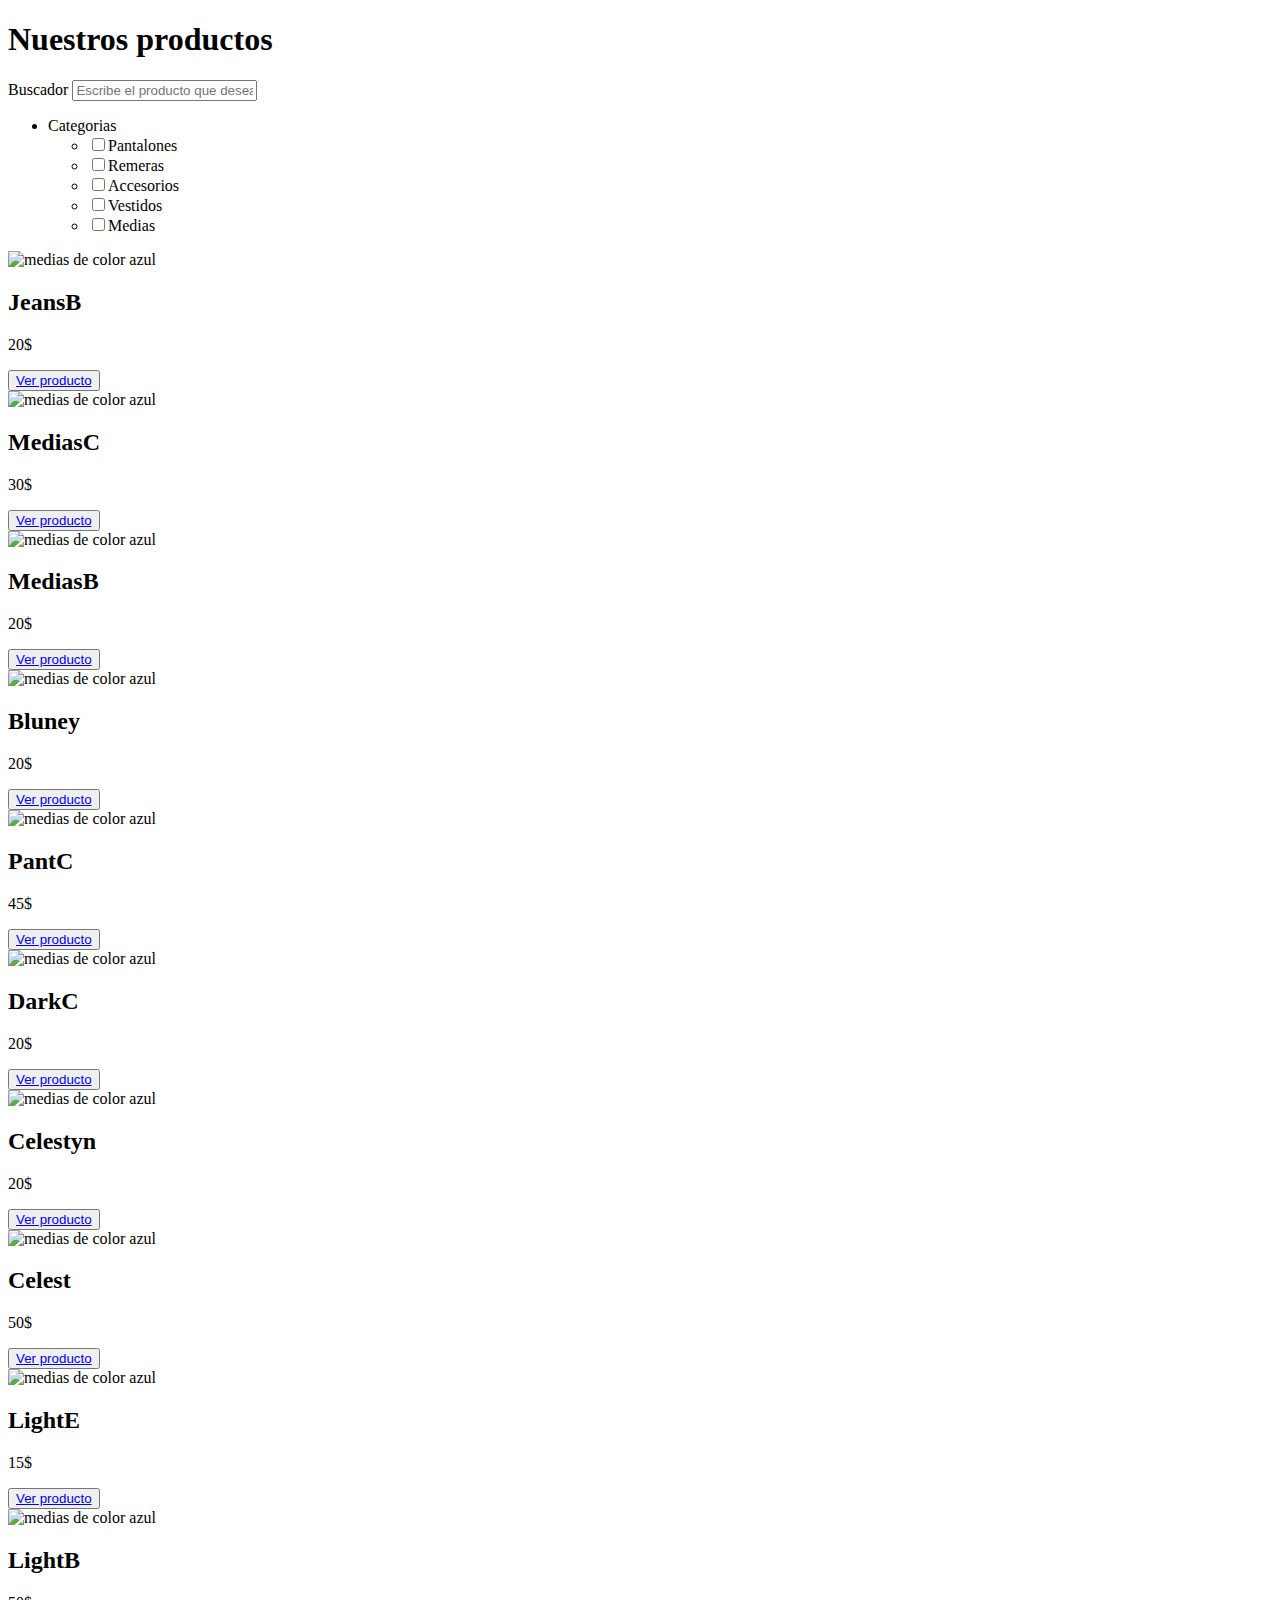
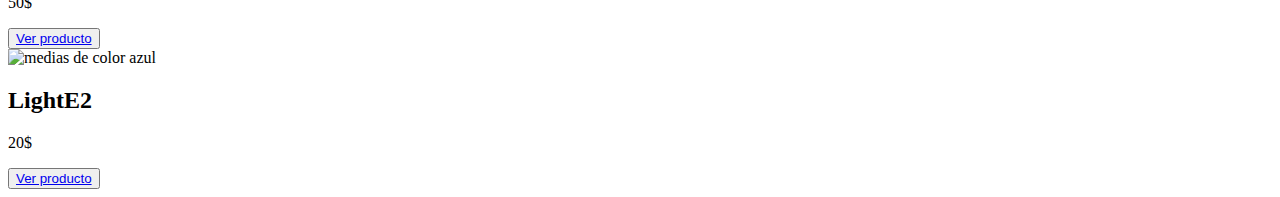
==== index.html @ 5b8044ce "agregado de checkboxes para que el usuario elija las categorias a buscar" ====
<!DOCTYPE html>
<html lang="en">

<head>
    <meta charset="UTF-8">
    <meta http-equiv="X-UA-Compatible" content="IE=edge">
    <meta name="viewport" content="width=device-width, initial-scale=1.0">
    <meta name="keywords"
        content="Elaisa, Inicio, tienda de ropa, ropa, prendas, remeras, Remera Simple, Remera con estampado pequeño, Remera con estampado grande, remera, talles, precios">
    <meta name="description"
        content="Nuestra variedad de productos va cambiando de temporada a temporada asi que apurate para aprovecharlo">
    <meta name="author" content="Bautista Tosi" />
    <link rel="icon" type="image/png" href="./../img/favicon-32x32.png" sizes="32x32" />
    <!-- BT -->
    <link href="https://cdn.jsdelivr.net/npm/bootstrap@5.2.1/dist/css/bootstrap.min.css" rel="stylesheet"
        integrity="sha384-iYQeCzEYFbKjA/T2uDLTpkwGzCiq6soy8tYaI1GyVh/UjpbCx/TYkiZhlZB6+fzT" crossorigin="anonymous">
    <!-- css -->
    <link rel="stylesheet" href="css/style.css">
    <!-- estilo de letra -->
    <link rel="preconnect" href="https://fonts.googleapis.com">
    <link rel="preconnect" href="https://fonts.gstatic.com" crossorigin>
    <link href="https://fonts.googleapis.com/css2?family=Roboto:wght@100&display=swap" rel="stylesheet">

    <title>Productos Elaisa</title>
</head>

<body>
    <div class="body">
        <header>
            <h1>Nuestros productos</h1>
            <label for="search" class="form-label">Buscador</label>
            <input type="text" class="form-control" id="search" placeholder="Escribe el producto que deseas">
            <ul class="categorias">
                <li class="categorias__mostrar"><span>Categorias</span>
                    <ul class="categorias__mostrar__hijo">
                        <li id="categoria1"><input type="checkbox" id="categoria1__Checkbox">Pantalones</li>
                        <li id="categoria2"><input type="checkbox" id="categoria2__Checkbox">Remeras</li>
                        <li id="categoria3"><input type="checkbox" id="categoria3__Checkbox">Accesorios</li>
                        <li id="categoria4"><input type="checkbox" id="categoria4__Checkbox">Vestidos</li>
                        <li id="categoria5"><input type="checkbox" id="categoria5__Checkbox">Medias</li>
                    </ul>
                </li>
            </ul>
        </header>

        <main id="mainpro">
        </main>
    </div>
    <script src="https://cdn.jsdelivr.net/npm/bootstrap@5.2.1/dist/js/bootstrap.bundle.min.js"
        integrity="sha384-u1OknCvxWvY5kfmNBILK2hRnQC3Pr17a+RTT6rIHI7NnikvbZlHgTPOOmMi466C8"
        crossorigin="anonymous"></script>
    <script src="./js/scriptIndex.js"></script>
</body>

</html>
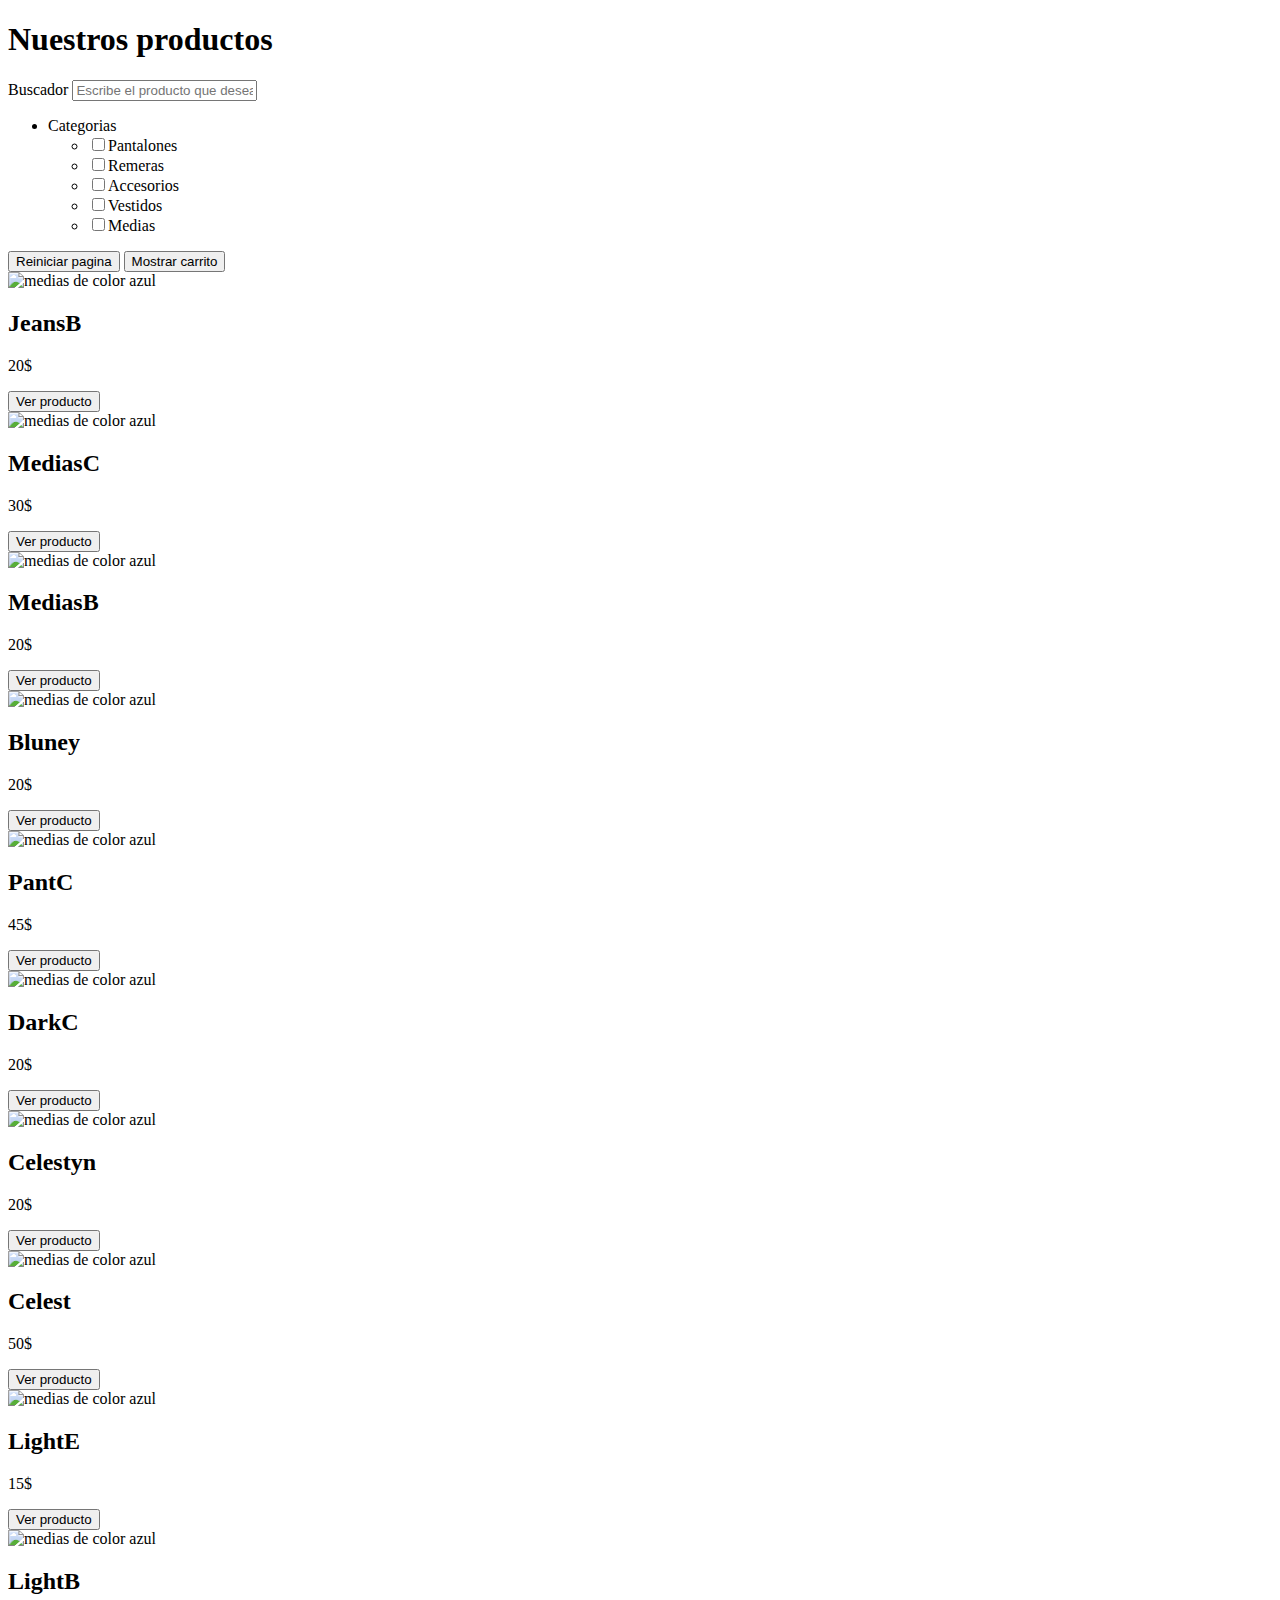
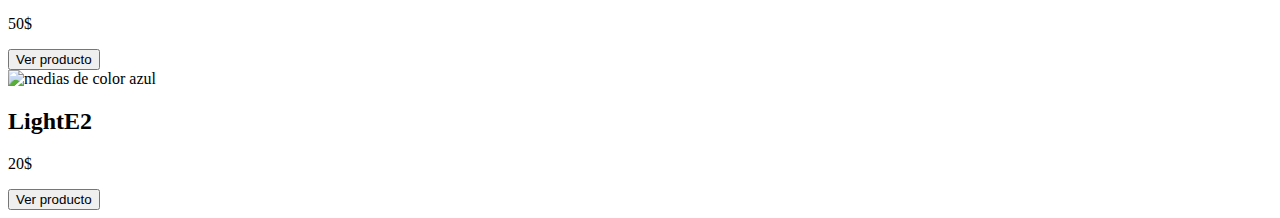
==== commit c96fb952: "renderizado de carrito y el boton de agregar al carrito funciona" ====
--- a/index.html
+++ b/index.html
@@ -41,6 +41,8 @@
                     </ul>
                 </li>
             </ul>
+            <button id="reinicio">Reiniciar pagina</button>
+            <a href="./pages/carrito.html"><button id="carritoMostar">Mostrar carrito</button></a>
         </header>
 
         <main id="mainpro">
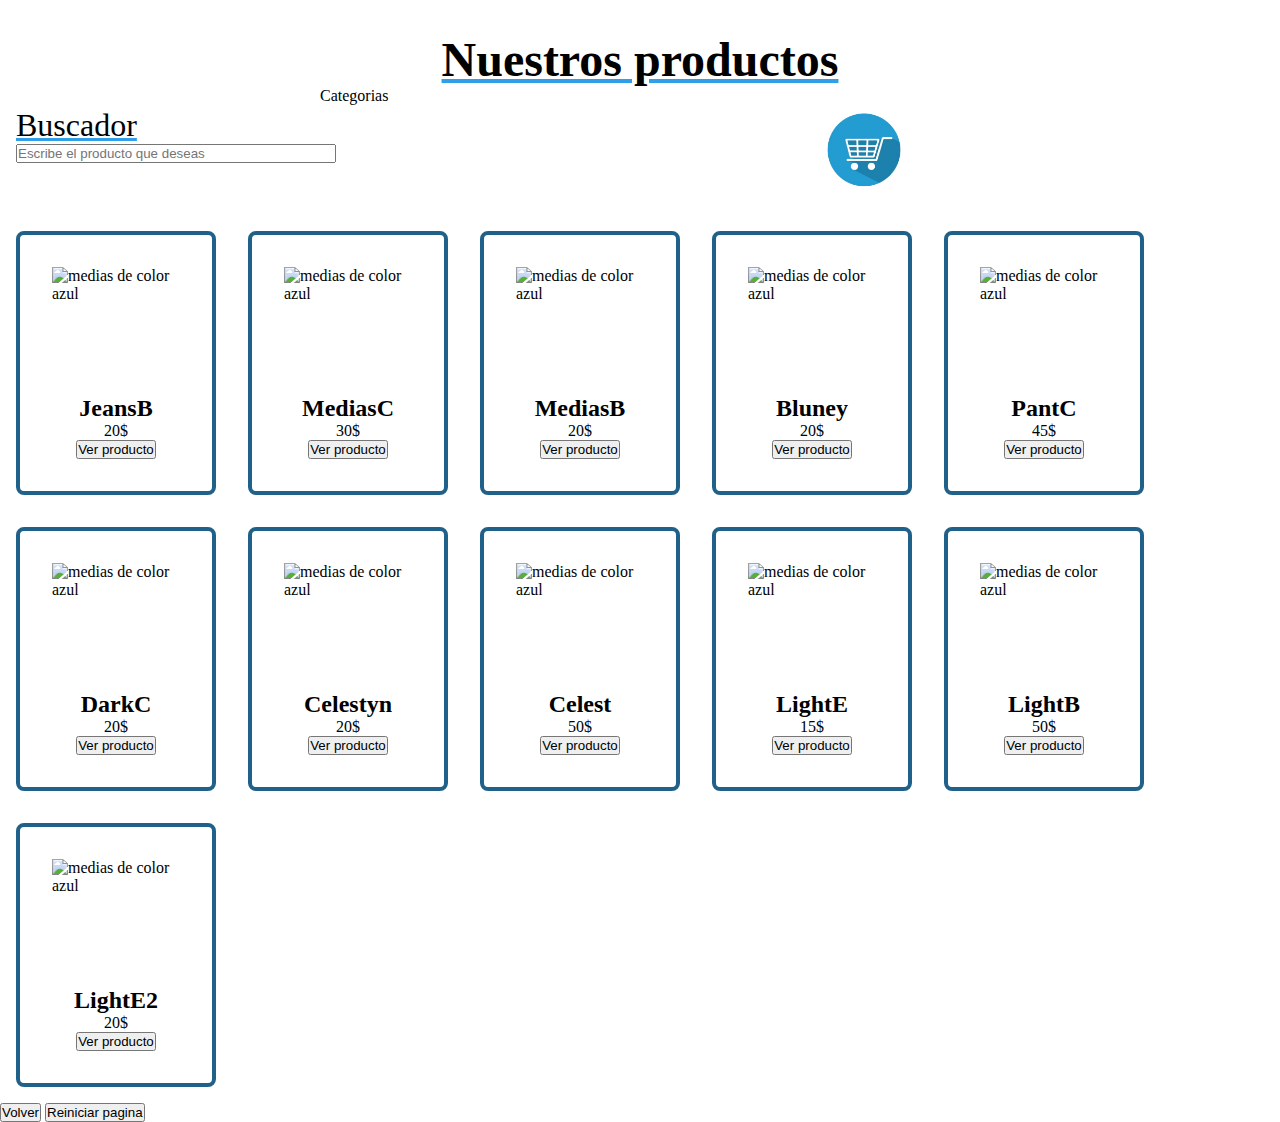
==== commit db89c4a6: "inicio de los estilos del index" ====
--- a/index.html
+++ b/index.html
@@ -16,11 +16,6 @@
         integrity="sha384-iYQeCzEYFbKjA/T2uDLTpkwGzCiq6soy8tYaI1GyVh/UjpbCx/TYkiZhlZB6+fzT" crossorigin="anonymous">
     <!-- css -->
     <link rel="stylesheet" href="css/style.css">
-    <!-- estilo de letra -->
-    <link rel="preconnect" href="https://fonts.googleapis.com">
-    <link rel="preconnect" href="https://fonts.gstatic.com" crossorigin>
-    <link href="https://fonts.googleapis.com/css2?family=Roboto:wght@100&display=swap" rel="stylesheet">
-
     <title>Productos Elaisa</title>
 </head>
 
@@ -28,25 +23,31 @@
     <div class="body">
         <header>
             <h1>Nuestros productos</h1>
-            <label for="search" class="form-label">Buscador</label>
-            <input type="text" class="form-control" id="search" placeholder="Escribe el producto que deseas">
-            <ul class="categorias">
-                <li class="categorias__mostrar"><span>Categorias</span>
-                    <ul class="categorias__mostrar__hijo">
-                        <li id="categoria1"><input type="checkbox" id="categoria1__Checkbox">Pantalones</li>
-                        <li id="categoria2"><input type="checkbox" id="categoria2__Checkbox">Remeras</li>
-                        <li id="categoria3"><input type="checkbox" id="categoria3__Checkbox">Accesorios</li>
-                        <li id="categoria4"><input type="checkbox" id="categoria4__Checkbox">Vestidos</li>
-                        <li id="categoria5"><input type="checkbox" id="categoria5__Checkbox">Medias</li>
-                    </ul>
-                </li>
-            </ul>
-            <button id="reinicio">Reiniciar pagina</button>
-            <a href="./pages/carrito.html"><button id="carritoMostar">Mostrar carrito</button></a>
+            <div class="utilidades">
+                <section class="buscador">
+                    <label for="search" class="form-label" id="searchText">Buscador</label>
+                    <input type="text" class="form-control" id="search" placeholder="Escribe el producto que deseas">
+                </section>
+                <ul class="categorias">
+                    <li class="categorias__mostrar">
+                        <span>Categorias</span>
+                        <ul class="categorias__mostrar__hijo">
+                            <li id="categoria1"><input type="checkbox" id="categoria1__Checkbox">Pantalones</li>
+                            <li id="categoria2"><input type="checkbox" id="categoria2__Checkbox">Remeras</li>
+                            <li id="categoria3"><input type="checkbox" id="categoria3__Checkbox">Accesorios</li>
+                            <li id="categoria4"><input type="checkbox" id="categoria4__Checkbox">Vestidos</li>
+                            <li id="categoria5"><input type="checkbox" id="categoria5__Checkbox">Medias</li>
+                        </ul>
+                    </li>
+                </ul>
+                <a href="./pages/carrito.html" class="carrito"><img src="./img/carrito.png"
+                        alt="Boton para mostrar carrito" class="carrito__img" title="Mostrar carrito"></a>
+            </div>
         </header>
-
         <main id="mainpro">
         </main>
+        <button id="volver">Volver</button>
+        <button id="reinicio">Reiniciar pagina</button>
     </div>
     <script src="https://cdn.jsdelivr.net/npm/bootstrap@5.2.1/dist/js/bootstrap.bundle.min.js"
         integrity="sha384-u1OknCvxWvY5kfmNBILK2hRnQC3Pr17a+RTT6rIHI7NnikvbZlHgTPOOmMi466C8"
--- a/css/style.css
+++ b/css/style.css
@@ -0,0 +1,127 @@
+/*reset*/
+* {
+    margin: 0rem;
+    padding: 0rem;
+    box-sizing: border-box;
+}
+
+/* estilos del index */
+h1 {
+    margin-top: 2rem;
+    font-size: 3rem;
+    text-decoration: underline rgb(49, 159, 231);
+    font-family: Tiemann, serif;
+    text-align: center;
+}
+
+#searchText {
+    margin-top: 0.25rem;
+    font-size: 2rem;
+    text-decoration: underline rgb(49, 159, 231);
+    font-family: Tiemann, serif;
+    display: block;
+}
+
+#search {
+    display: inline;
+    width: 20rem;
+}
+
+#mainpro {
+    display: flex;
+    flex-wrap: wrap;
+}
+
+a {
+    color: white;
+    text-decoration: none;
+}
+
+a:hover {
+    color: white;
+}
+
+.volver {
+    color: black;
+}
+/* estilos de las utilidades del index */
+.carrito__img {
+    width: 8rem;
+    height: 8rem;
+}
+
+.utilidades {
+    display: grid;
+    grid-template-areas:
+        "buscador categorias carrito";
+    grid-template-columns: 20rem 1fr 1fr;
+    width: 100%;
+}
+
+.carrito {
+    width: 8rem;
+    height: 8rem;
+    grid-area: carrito;
+}
+
+.categorias {
+    grid-area: categorias;
+}
+
+.buscador {
+    margin: 1rem;
+    grid-area: buscador;
+}
+/* estilos de las estiquetas de productos */
+.mainpro__hijo {
+    display: flex;
+    flex-direction: column;
+    align-items: center;
+    margin: 1rem;
+    border: 0.3rem solid rgb(32, 97, 138);
+    border-radius: 0.5rem;
+    padding: 2rem;
+}
+
+#mainpro {
+    display: flex;
+    justify-content: left;
+}
+
+.mainpro__hijo__img {
+    width: 8rem;
+    height: 8rem;
+}
+
+/* estilos de las categorias */
+.categorias {
+    list-style: none;
+}
+.categorias__mostrar__hijo {
+    display: none;
+    list-style: none;
+    padding-left: 0rem;
+    padding: 1rem;
+    position: absolute;
+    background-color: aqua;
+    border: 1px solid black;
+    border-radius: 3px;
+}
+
+.categorias__mostrar:hover>ul {
+    display: block;
+}
+
+/* estilos carrito */
+.finalizarSi {
+    display: inline;
+}
+
+.noMostrar {
+    display: none;
+}
+
+.cruz {
+    width: 2rem;
+    height: 2rem;
+}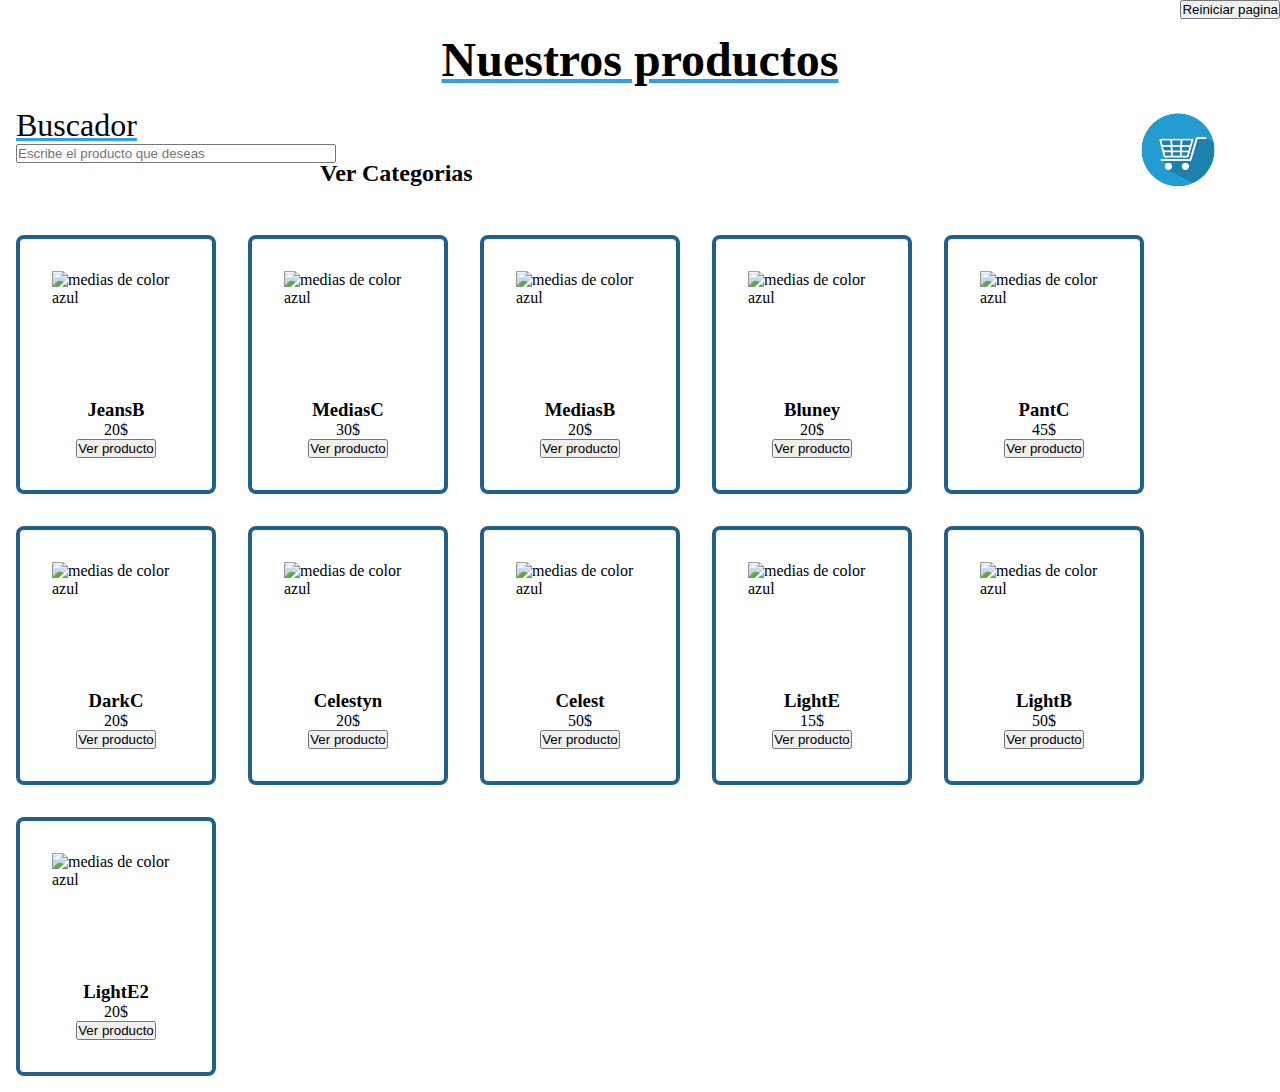
==== commit 449983b7: "estilos finalizados" ====
--- a/index.html
+++ b/index.html
@@ -22,32 +22,38 @@
 <body>
     <div class="body">
         <header>
-            <h1>Nuestros productos</h1>
-            <div class="utilidades">
+            <h1 id="h1">Nuestros productos</h1>
+            <button type="button" class="btn btn-primary" id="reinicio" title="Reinicia la pagina a los valores iniciales">Reiniciar pagina</button>
+            <div id="utilidades">
                 <section class="buscador">
                     <label for="search" class="form-label" id="searchText">Buscador</label>
                     <input type="text" class="form-control" id="search" placeholder="Escribe el producto que deseas">
                 </section>
                 <ul class="categorias">
                     <li class="categorias__mostrar">
-                        <span>Categorias</span>
+                        <h2 id="categorias__mostrar__titulo">Ver Categorias</h2>
                         <ul class="categorias__mostrar__hijo">
-                            <li id="categoria1"><input type="checkbox" id="categoria1__Checkbox">Pantalones</li>
-                            <li id="categoria2"><input type="checkbox" id="categoria2__Checkbox">Remeras</li>
-                            <li id="categoria3"><input type="checkbox" id="categoria3__Checkbox">Accesorios</li>
-                            <li id="categoria4"><input type="checkbox" id="categoria4__Checkbox">Vestidos</li>
-                            <li id="categoria5"><input type="checkbox" id="categoria5__Checkbox">Medias</li>
+                            <li id="categoria1" class="categorias__mostrar__hijo__li"><input type="checkbox"
+                                    id="categoria1__Checkbox" class="categorias__mostrar__hijo__check">Pantalones</li>
+                            <li id="categoria2" class="categorias__mostrar__hijo__li"><input type="checkbox"
+                                    id="categoria2__Checkbox" class="categorias__mostrar__hijo__check">Remeras</li>
+                            <li id="categoria3" class="categorias__mostrar__hijo__li"><input type="checkbox"
+                                    id="categoria3__Checkbox" class="categorias__mostrar__hijo__check">Accesorios</li>
+                            <li id="categoria4" class="categorias__mostrar__hijo__li"><input type="checkbox"
+                                    id="categoria4__Checkbox" class="categorias__mostrar__hijo__check">Vestidos</li>
+                            <li id="categoria5" class="categorias__mostrar__hijo__li"><input type="checkbox"
+                                    id="categoria5__Checkbox" class="categorias__mostrar__hijo__check">Medias</li>
                         </ul>
                     </li>
                 </ul>
-                <a href="./pages/carrito.html" class="carrito"><img src="./img/carrito.png"
-                        alt="Boton para mostrar carrito" class="carrito__img" title="Mostrar carrito"></a>
+                <section class="carrito">
+                    <a href="./pages/carrito.html" class="carrito__a"><img src="./img/carrito.png"
+                            alt="Boton para mostrar carrito" class="carrito__img" title="Mostrar carrito"></a>
+                </section>
             </div>
         </header>
         <main id="mainpro">
         </main>
-        <button id="volver">Volver</button>
-        <button id="reinicio">Reiniciar pagina</button>
     </div>
     <script src="https://cdn.jsdelivr.net/npm/bootstrap@5.2.1/dist/js/bootstrap.bundle.min.js"
         integrity="sha384-u1OknCvxWvY5kfmNBILK2hRnQC3Pr17a+RTT6rIHI7NnikvbZlHgTPOOmMi466C8"
--- a/css/style.css
+++ b/css/style.css
@@ -6,7 +6,12 @@
 }
 
 /* estilos del index */
-h1 {
+#reinicio{
+    position: absolute;
+    top: 0;
+    right: 0;
+}
+#h1 {
     margin-top: 2rem;
     font-size: 3rem;
     text-decoration: underline rgb(49, 159, 231);
@@ -45,57 +50,36 @@
     color: black;
 }
 /* estilos de las utilidades del index */
-.carrito__img {
-    width: 8rem;
-    height: 8rem;
-}
-
-.utilidades {
+
+#utilidades {
     display: grid;
     grid-template-areas:
         "buscador categorias carrito";
     grid-template-columns: 20rem 1fr 1fr;
+    width: 97%;
+}
+
+.carrito {
     width: 100%;
-}
-
-.carrito {
+    grid-area: carrito;
+    display: flex;
+    justify-content: end;
+}
+.carrito__img {
     width: 8rem;
     height: 8rem;
-    grid-area: carrito;
-}
-
-.categorias {
-    grid-area: categorias;
-}
-
+}
 .buscador {
     margin: 1rem;
     grid-area: buscador;
 }
-/* estilos de las estiquetas de productos */
-.mainpro__hijo {
-    display: flex;
-    flex-direction: column;
-    align-items: center;
-    margin: 1rem;
-    border: 0.3rem solid rgb(32, 97, 138);
-    border-radius: 0.5rem;
-    padding: 2rem;
-}
-
-#mainpro {
-    display: flex;
-    justify-content: left;
-}
-
-.mainpro__hijo__img {
-    width: 8rem;
-    height: 8rem;
-}
-
 /* estilos de las categorias */
 .categorias {
     list-style: none;
+    display: flex;
+    flex-direction: column;
+    justify-content: flex-end;
+    padding-bottom: 2rem;
 }
 .categorias__mostrar__hijo {
     display: none;
@@ -107,21 +91,224 @@
     border: 1px solid black;
     border-radius: 3px;
 }
-
 .categorias__mostrar:hover>ul {
     display: block;
 }
-
+.categorias__mostrar__hijo__li{
+    font-size: 1.5rem;
+}
+.categorias__mostrar__hijo__check{
+    height: 1rem;
+    width: 1rem;
+}
+.categorias {
+    grid-area: categorias;
+}
+.categorias__mostrar__titulo{
+    font-size: 5rem;
+}
+/* estilos de las estiquetas de productos */
+.mainpro__hijo {
+    display: flex;
+    flex-direction: column;
+    align-items: center;
+    margin: 1rem;
+    border: 0.3rem solid rgb(32, 97, 138);
+    border-radius: 0.5rem;
+    padding: 2rem;
+}
+
+#mainpro {
+    display: flex;
+    justify-content: left;
+}
+
+.mainpro__hijo__img {
+    width: 8rem;
+    height: 8rem;
+}
+
+
+/* estilos ver producto */
+.comprarProductoHijo__img{
+    width: 20rem;
+    height: 20rem;
+}
+.comprarProductoHijo{
+    width: 100%;
+    min-height: 90vh;
+    display: flex;
+    justify-content: center;
+    align-items: center;
+}
+#volver{
+    display: block;
+    margin-top: 1rem;
+}
+#carrito{
+    margin: 1rem;
+}
+/* extras */
+.noMostrar {
+    display: none;
+}
+#noMostrar {
+    display: none;
+}
 /* estilos carrito */
+#mainCarrito__contenedorCarrito{
+    width: 100%;
+    min-height: 80vh;
+    display: flex;
+    justify-content: center;
+    align-items: center;
+}
 .finalizarSi {
     display: inline;
 }
-
-.noMostrar {
-    display: none;
-}
-
-.cruz {
-    width: 2rem;
-    height: 2rem;
+/* elementos del carrito */
+#mainCarrito__utilidades{
+    display: flex;
+    justify-content: end;
+    margin: 1rem;
+}
+#mainCarrito__contenedorCarrito{
+    display: flex;
+    flex-direction: column;
+}
+.elementoCarrito{
+    display: grid;
+    grid-template-areas: 
+    "img titulo stock Unitario input subtotal quitar";
+    margin: 1.25rem;
+    width: 90%;
+    grid-template-columns: 8rem 10rem 6rem 8rem 12rem 8rem 8rem;
+}
+.elementoCarrito .elementoCarrito__img{
+    grid-area: img;
+    width: 6rem;
+    height: 6rem;
+    margin: 1rem;
+}
+.elementoCarrito .subtotal{
+    grid-area: subtotal;
+    margin: 1rem;
+    font-size: 1.5rem;
+    display: flex;
+    justify-content: center;
+    align-items: center;
+}
+.elementoCarrito .stock{
+    grid-area: stock;
+    margin: 1rem;
+    font-size: 1.5rem;
+    display: flex;
+    justify-content: center;
+    align-items: center;
+}
+.elementoCarrito .precioUnitario{
+    grid-area: Unitario;
+    margin: 1rem;
+    font-size: 1.5rem;
+    display: flex;
+    justify-content: center;
+    align-items: center;
+}
+.elementoCarrito .input{
+    grid-area: input;
+    margin: 1rem;
+    margin-top: 2.5rem;
+    display: flex;
+    height: 3rem;
+    display: flex;
+    justify-content: center;
+    align-items: center;
+}
+.elementoCarrito .nombre{
+    grid-area:titulo;
+    margin: 1rem;
+    font-size: 1.5rem;
+    display: flex;
+    justify-content: center;
+    align-items: center;
+}
+.elementoCarrito .cruz{
+    grid-area: quitar;
+    width: 5rem;
+    height: 5rem;
+    margin: 1rem;
+    display: flex;
+    justify-content: center;
+    align-items: center;
+    margin-top: 1.5rem;
+}
+.inputNumber{
+    margin: 0.3rem;
+}
+#titulo{
+    display: grid;
+    grid-template-areas: 
+    "img nombre disp precioUni input sub cruz";
+    margin: 1.25rem;
+    width: 90%;
+    grid-template-columns: 8rem 10rem 6rem 8rem 12rem 8rem 8rem;
+}
+#titulo .tituloElementoCarrito__img{
+    margin: 1rem;
+    grid-area: img;
+    display: flex;
+    justify-content: center;
+    align-items: center;
+    font-size: 1.8rem;
+}
+#titulo .tituloNombre{
+    margin: 1rem;
+    grid-area: nombre;
+    display: flex;
+    justify-content: center;
+    align-items: center;
+    font-size: 1.8rem;
+}
+#titulo .tituloStock{
+    margin: 1rem;
+    grid-area: disp;
+    display: flex;
+    justify-content: center;
+    align-items: center;
+    font-size: 1.8rem;
+}
+#titulo .tituloPrecioUnitario{
+    margin: 1rem;
+    grid-area: precioUni;
+    display: flex;
+    justify-content: center;
+    align-items: center;
+    font-size: 1.8rem;
+}
+#titulo .input{
+    margin: 1rem;
+    grid-area: input;
+}
+#titulo .tituloSubtotal{
+    margin: 1rem;
+    grid-area: sub;
+    display: flex;
+    justify-content: center;
+    align-items: center;
+    font-size: 1.8rem;
+}
+#titulo .tituloCruz{
+    margin: 1rem;
+    grid-area: cruz;
+}
+#total{
+    font-size: 1.5rem;
+    margin-right: 3rem;
+}
+#mainCarrito__utilidades{
+    display: flex;
+}
+#finalizarSi{
+    height: 2.5rem;
+    margin-right: 2rem;
 }